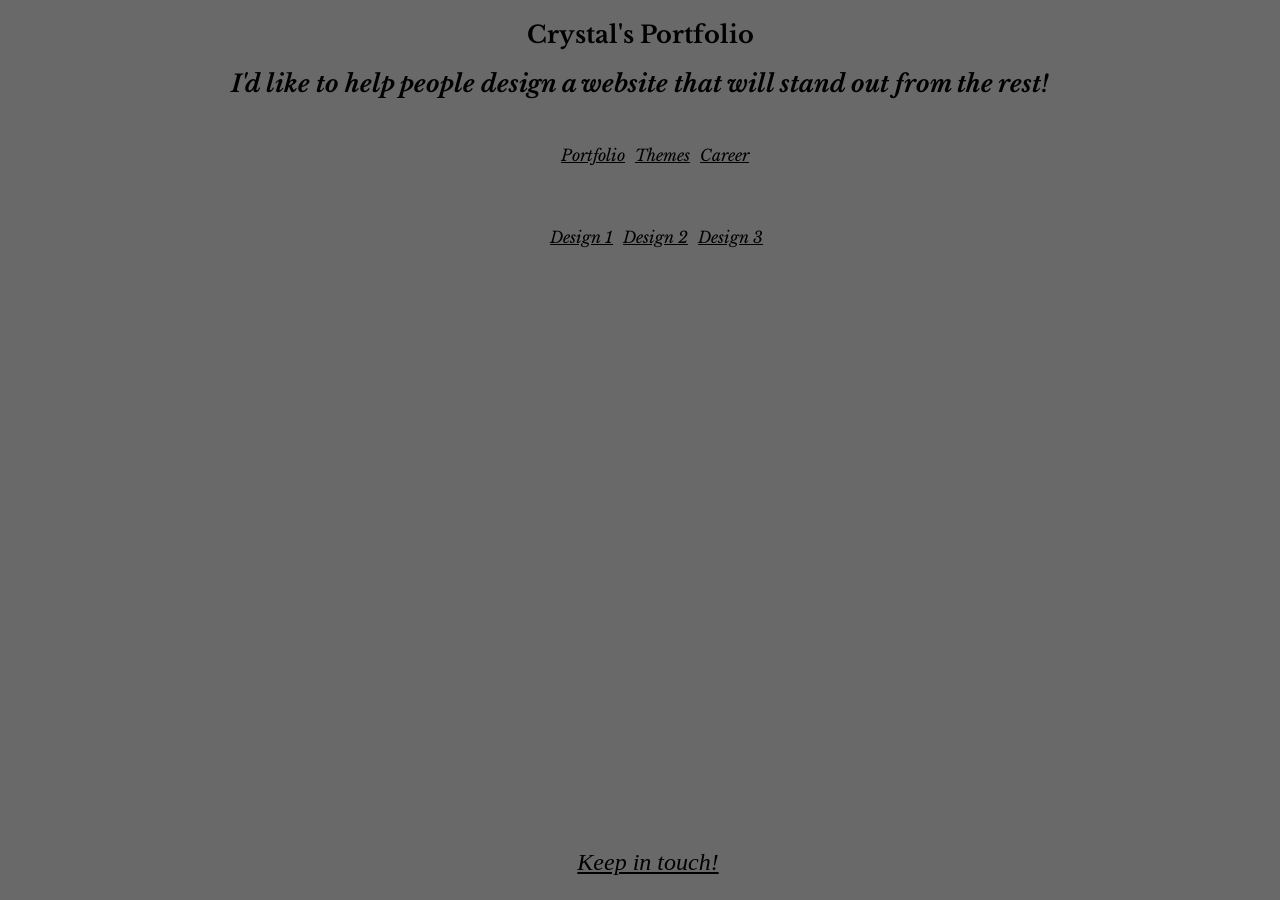
==== Unit 8/index.html @ fa602213 "Unit 8" ====
<!DOCTYPE html>
<head>
	<title>Crystal Thomas' Portfolio</title>
	<link rel="stylesheet" type="text/css" href="css/style.css">

</head>

<body>
<section id= "two_column" class="clearfix">
<div class="wrapper">

<header>
<h1>Crystal's Portfolio</h1>
<div id="about">
<h2> I'd like to help people design a website that will stand out from the rest!</h2>
</header>

<section id="one">

 <aside class="picture">
<ul>
	<li class="element"> <a href="/navigation 1/">Career</a></li>
	<li class="element"> <a href="/navigation 2/">Themes</a></li>	
	<li class="element"> <a href="/navigation 3/">Portfolio</a></li>
</ul>
 </aside>

<article class="description"> 
<ul>
	<li class="element"> <a href="/navigation 1/">Design 3</a></li>
	<li class="element"> <a href="/navigation 2/">Design 2</a></li>
	<li class="element"> <a href="/navigation 3/">Design 1</a></li>
</ul>
</article>
<style type="text/css">

/* unvisited link */
a:link {
    color: black;
}

/* mouse over link */
a:hover {
    color: blue;
}
</style>
<footer>
<div style="position: relative">
	<p style="position: fixed; bottom: 0; width: 100%; text-align: center"> 
	<a href="mailto:crozth@gmail.com"> Keep in touch!</p></a>
</div>
</footer>
</body>
</html>
---- Unit 8/css/style.css ----
@import url(https://fonts.googleapis.com/css?family=Libre+Baskerville:700);
@import url(https://fonts.googleapis.com/css?family=Source+Sans+Pro);


body {
	text-align: center;
	background: url(http://www.buzzinn.net/img/arts/beautiful-black-and-white-photography/beautiful-black-and-white-photography15.jpg) no-repeat center center fixed;
    background-size: contain;
    background-position: center;
    background-color: dimgray;
   }

aside {
    display : inline-block;
    border: none;
    padding: .1em;
    text-align: left;

  }

article {
    display : inline-block;
    border: none;
    padding: .1em;
    text-align: center;
    width: 100%;
    display: block;
}

h2 {
	font-style: italic;
}

p {
   font-size: 1.5em;
   font-style: oblique; 
}

ul {
  text-align: center;
  display: inline-block;
  font-style: oblique;
  }

ul li {
 
 list-style: none;
 font-family: 'Libre Baskerville', Helvetica, serif;
 float: right;
 margin-top: .625em;
 margin-right: .625em;
 height: 2em;
}

h1 {font-family: 'Libre Baskerville', serif;
 }

h2{font-family: 'Libre Baskerville', serif;
}

@media only screen and (max-width: 800px) {
  nav {
    float: none;
  }
}
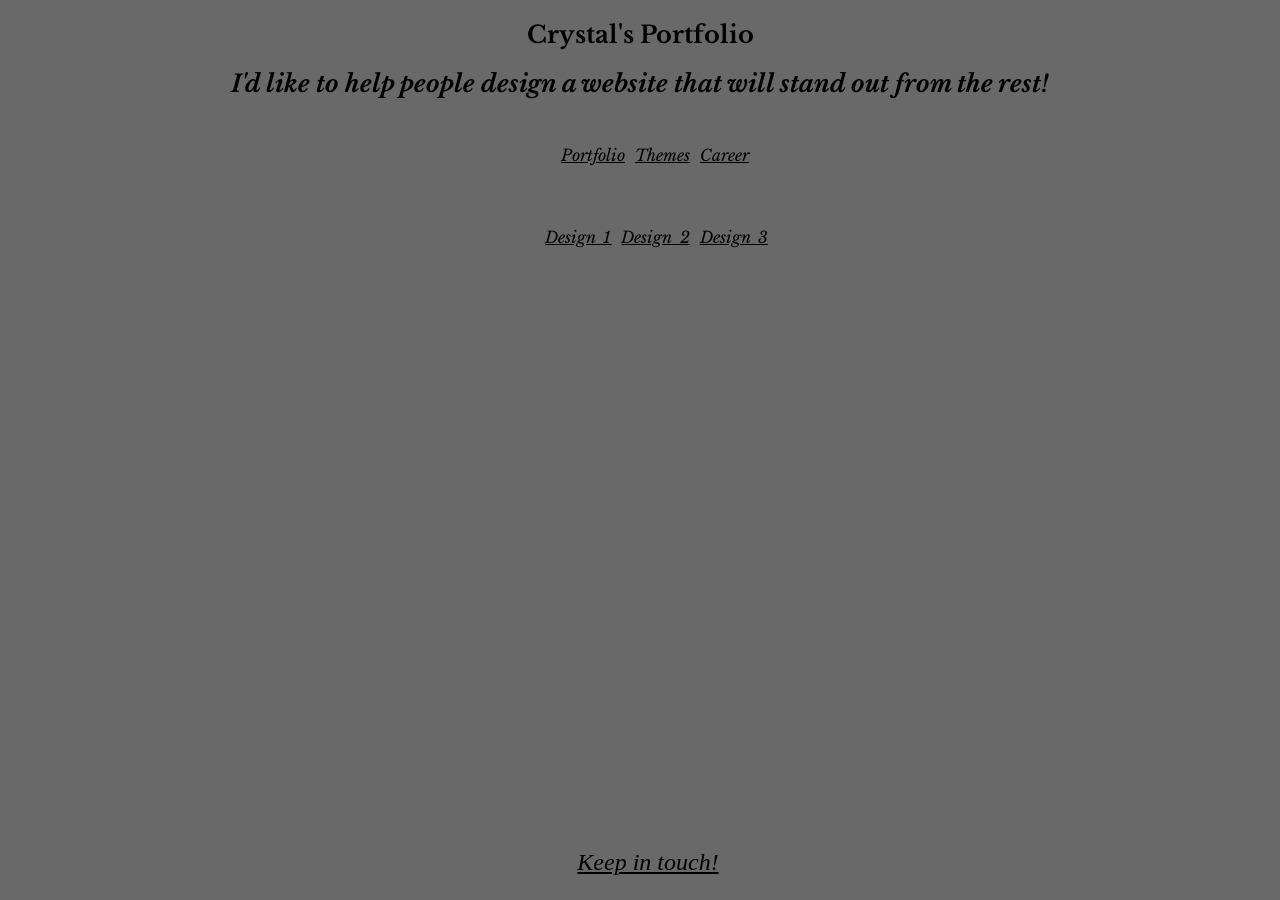
==== commit 6e92b3e8: "update unit 8" ====
--- a/Unit 8/index.html
+++ b/Unit 8/index.html
@@ -2,6 +2,7 @@
 <head>
 	<title>Crystal Thomas' Portfolio</title>
 	<link rel="stylesheet" type="text/css" href="css/style.css">
+	<meta name="viewport" content="width=device-width, initial-scale=1">
 
 </head>
 
--- a/Unit 8/css/style.css
+++ b/Unit 8/css/style.css
@@ -50,6 +50,7 @@
  margin-top: .625em;
  margin-right: .625em;
  height: 2em;
+ word-spacing: .2em
 }
 
 h1 {font-family: 'Libre Baskerville', serif;
